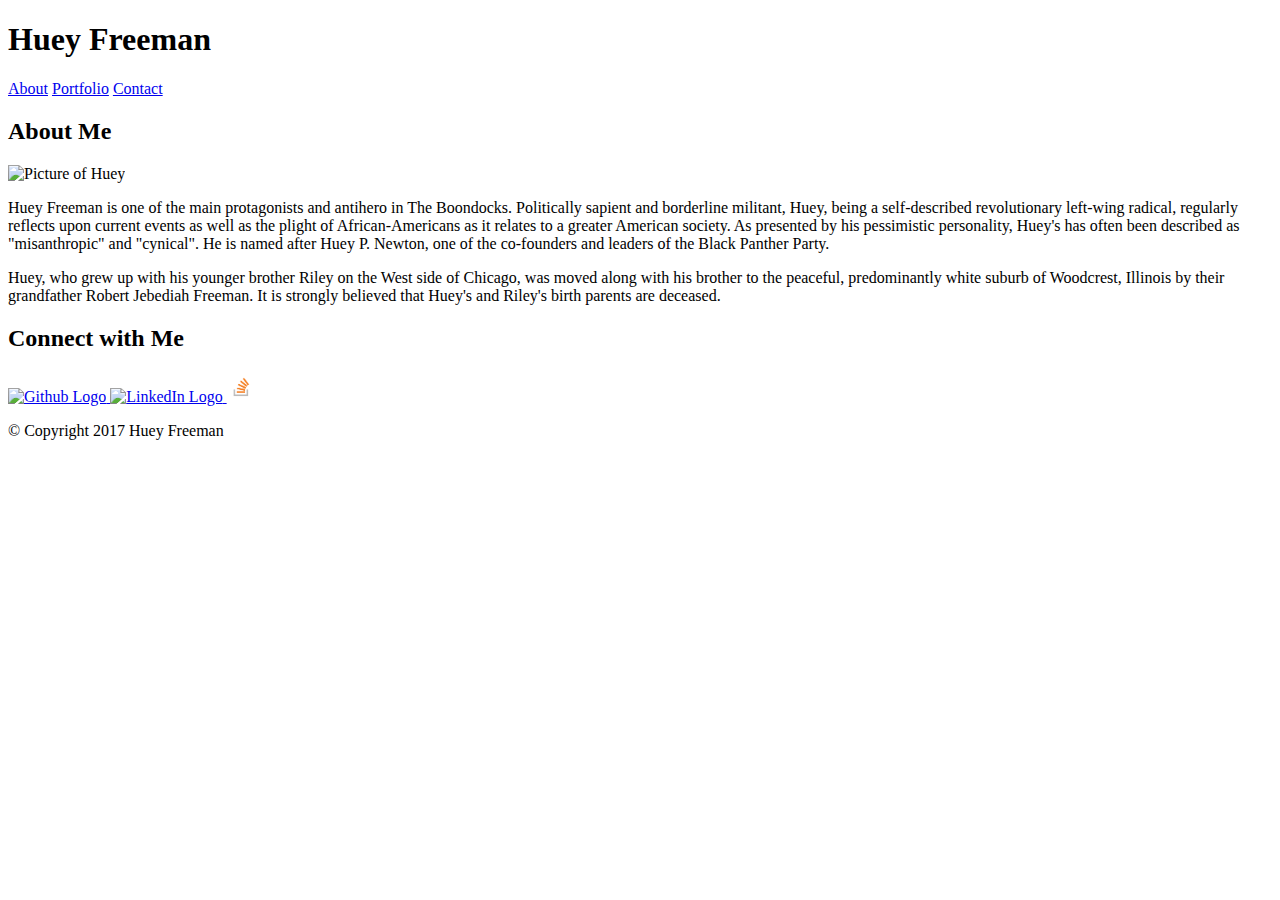
==== index.html @ 926c8287 "index html completed" ====
<!DOCTYPE html>
<html lang="en">

<head>
  <meta charset="utf-8">
  <title> Huey Freeman Portfolio - Assignment 1 </title>
  <link rel="stylesheet" type="text/css" href="assets/csss/style.css">
</head>

<body>
  <h1>Huey Freeman</h1>

  <!-- Navigation bar elements -->
  <a href="#"> About</a>
  <a href="#"> Portfolio</a>
  <a href="#"> Contact</a>

  <!-- Main body of page. Includes About Me and Connect with Me sections -->
  <div>
    <!-- About Me section of the the page -->
    <section>
      <h2>About Me</h2>

      <img src = "assets/images/huey_freeman_rebel.png" alt = "Picture of Huey" height="150"/>

      <p>
        Huey Freeman is one of the main protagonists and antihero in The Boondocks.
        Politically sapient and borderline militant, Huey, being a self-described revolutionary left-wing radical, regularly reflects upon current events as well as the plight of African-Americans
        as it relates to a greater American society.
        As presented by his pessimistic personality, Huey's has often been described as "misanthropic" and "cynical".
        He is named after Huey P. Newton, one of the co-founders and leaders of the Black Panther Party.
      </p>
      <p>
        Huey, who grew up with his younger brother Riley on the West side of Chicago, was moved along with his brother to the peaceful, predominantly white suburb of Woodcrest, Illinois
        by their grandfather Robert Jebediah Freeman.
        It is strongly believed that Huey's and Riley's birth parents are deceased.
      </p>
    </section>

    <!-- Connect with Me section of the the page -->
    <section>
      <h2>Connect with Me</h2>

      <a href="#">
        <img src ="assets/images/github-mark.png" alt ="Github Logo" height="30" />
      </a>
      <a href="#">
        <img src="assets/images/linkedin_logo_initials.png" alt="LinkedIn Logo" height="30" />
      </a>
      <a href="#">
        <img src="assets/images/stack_overflow_icon.png" alt="StackOverflow Logo" height="30" />
      </a>
    </section >

    <!-- Footer of the page -->
    <footer>
      <p>
        &#169; Copyright 2017 Huey Freeman
      </p>
    </footer>
  </div>
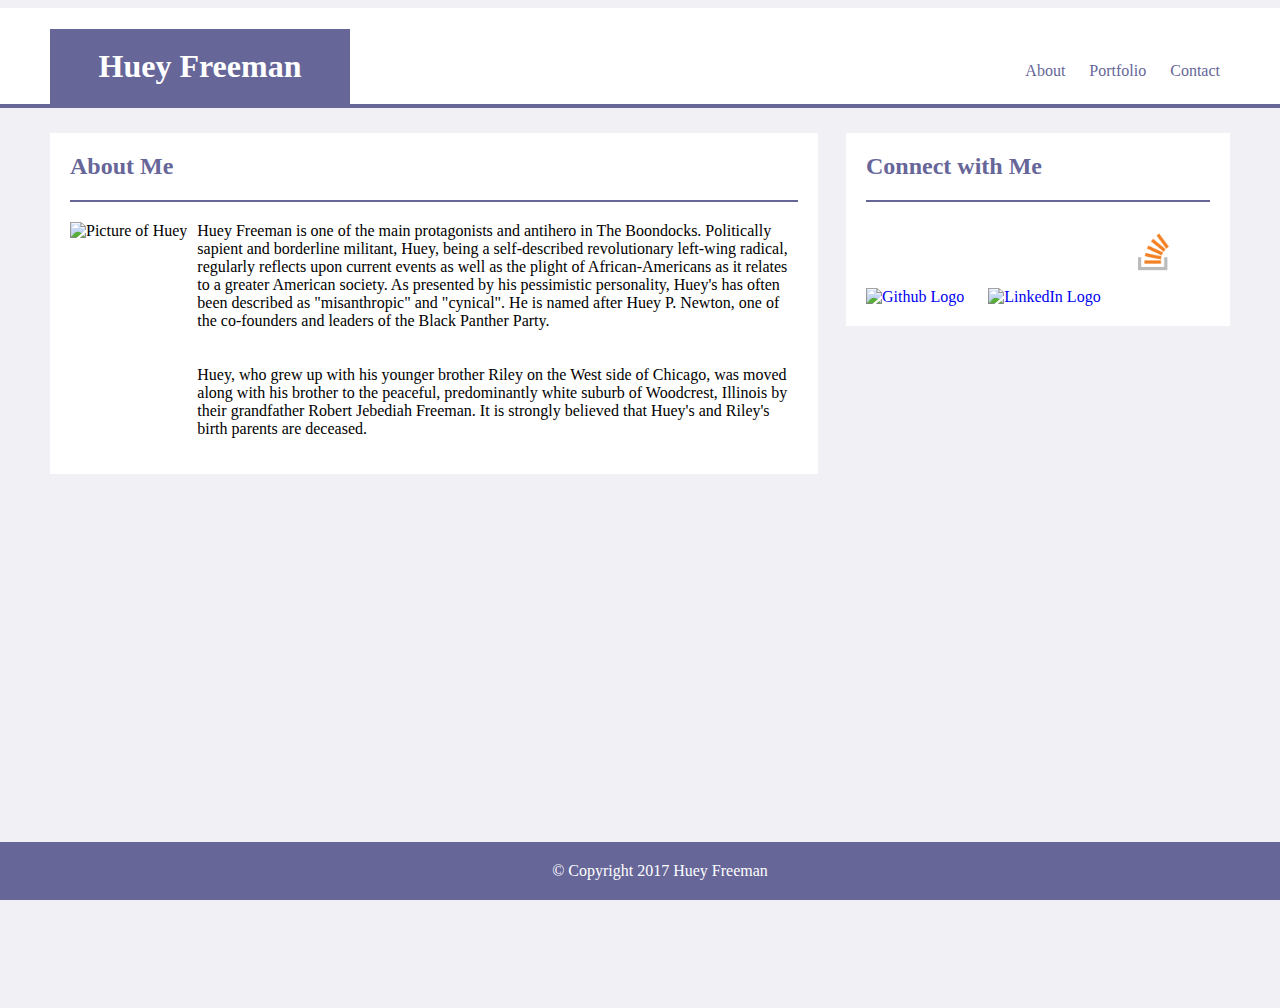
==== commit b5d85cae: "initial styling" ====
--- a/index.html
+++ b/index.html
@@ -4,24 +4,32 @@
 <head>
   <meta charset="utf-8">
   <title> Huey Freeman Portfolio - Assignment 1 </title>
-  <link rel="stylesheet" type="text/css" href="assets/csss/style.css">
+  <link rel="stylesheet" type="text/css" href="assets/css/style.css">
 </head>
 
 <body>
-  <h1>Huey Freeman</h1>
+  <div class="header">
 
-  <!-- Navigation bar elements -->
-  <a href="#"> About</a>
-  <a href="#"> Portfolio</a>
-  <a href="#"> Contact</a>
+    <h1 class="title_block">Huey Freeman</h1>
+
+    <!-- Navigation bar elements -->
+    <div class="nav_block">
+      <a class="nav" href="index.html"> About</a>
+      <a class="nav" href="portfolio.html"> Portfolio</a>
+      <a class="nav" href="contact.html"> Contact</a>
+    </div>
+    <hr class="header_bar" noshade>
+  </div>
+
 
   <!-- Main body of page. Includes About Me and Connect with Me sections -->
   <div>
     <!-- About Me section of the the page -->
-    <section>
+    <div class="main_content">
       <h2>About Me</h2>
+      <hr class="content_bar" noshade>
 
-      <img src = "assets/images/huey_freeman_rebel.png" alt = "Picture of Huey" height="150"/>
+      <img class="huey_image" src = "assets/images/huey_freeman_rebel.png" alt = "Picture of Huey" height="200"/>
 
       <p>
         Huey Freeman is one of the main protagonists and antihero in The Boondocks.
@@ -35,27 +43,30 @@
         by their grandfather Robert Jebediah Freeman.
         It is strongly believed that Huey's and Riley's birth parents are deceased.
       </p>
-    </section>
+    </div>
 
     <!-- Connect with Me section of the the page -->
-    <section>
+    <div class="connect_box">
       <h2>Connect with Me</h2>
+      <hr class="content_bar" noshade>
 
       <a href="#">
-        <img src ="assets/images/github-mark.png" alt ="Github Logo" height="30" />
+        <img class="icons" src ="assets/images/github-mark.png" alt ="Github Logo" height="30" />
       </a>
       <a href="#">
-        <img src="assets/images/linkedin_logo_initials.png" alt="LinkedIn Logo" height="30" />
+        <img class="icons" src="assets/images/linkedin_logo_initials.png" alt="LinkedIn Logo" height="30" />
       </a>
       <a href="#">
-        <img src="assets/images/stack_overflow_icon.png" alt="StackOverflow Logo" height="30" />
+        <img class="icons" src="assets/images/stack_overflow_icon.png" alt="StackOverflow Logo" height="30" />
       </a>
-    </section >
+    </div >
 
+  </div>
+  <div>
     <!-- Footer of the page -->
     <footer>
-      <p>
         &#169; Copyright 2017 Huey Freeman
-      </p>
     </footer>
   </div>
+</body>
+</html>
--- a/assets/css/style.css
+++ b/assets/css/style.css
@@ -0,0 +1,113 @@
+body {
+  background-color: #f0f0f5;
+  min-height: 1000px;
+  font-family: verdana;
+  margin: 0 0 0 0;
+}
+
+.header {
+  background-color: #ffffff;
+  position: relative;
+  left: 0px;
+  top: 0px;
+  height: 100px;
+  width: 100%;
+}
+
+.title_block {
+  background-color: #666699;
+  width: 300px;
+  height: 75px;
+  text-align: center;
+  line-height: 75px;
+  position: absolute;
+  left: 50px;
+  margin-bottom: 0;
+  color: white;
+}
+
+.nav_block {
+  position: absolute;
+  right: 50px;
+  padding-top: 25px;
+}
+
+.nav {
+  padding: 0 10px 0 10px;
+  width: 300px;
+  height: 75px;
+  text-align: center;
+  line-height: 75px;
+  text-decoration: none;
+  color: #666699;
+}
+
+.header_bar {
+  border-width: 2px;
+  border-color: #666699;
+  position: relative;
+  bottom: -96px;
+}
+
+.main_content {
+  background-color: white;
+  width: 60%;
+  position: relative;
+  left: 50px;
+  top: 25px;
+  float: left;
+}
+
+p {
+  padding: 0px 20px 20px 20px;
+}
+
+h2 {
+  color: #666699;
+  padding: 0px 20px 0px 20px;
+}
+
+.huey_image {
+  float: left;
+  padding: 0px 10px 10px 20px;
+}
+
+.connect_box {
+  background-color: white;
+  width: 30%;
+  position: relative;
+  top: 25px;
+  float: right;
+  right: 50px;
+}
+
+a {
+  text-decoration: none;
+  padding-left: 20px;
+}
+
+.icons {
+  height: 60px;
+  align-items: center;
+  margin-bottom: 20px;
+}
+
+.content_bar {
+  border-width: 1px;
+  border-color: #666699;
+  margin-left: 20px;
+  margin-right: 20px;
+  margin-bottom: 20px;
+}
+
+
+footer {
+  position: fixed;
+  bottom: 0px;
+  clear: both;
+  background-color: #666699;
+  width: 100%;
+  color: white;
+  padding: 20px 20px 20px 20px;
+  text-align: center;
+}
